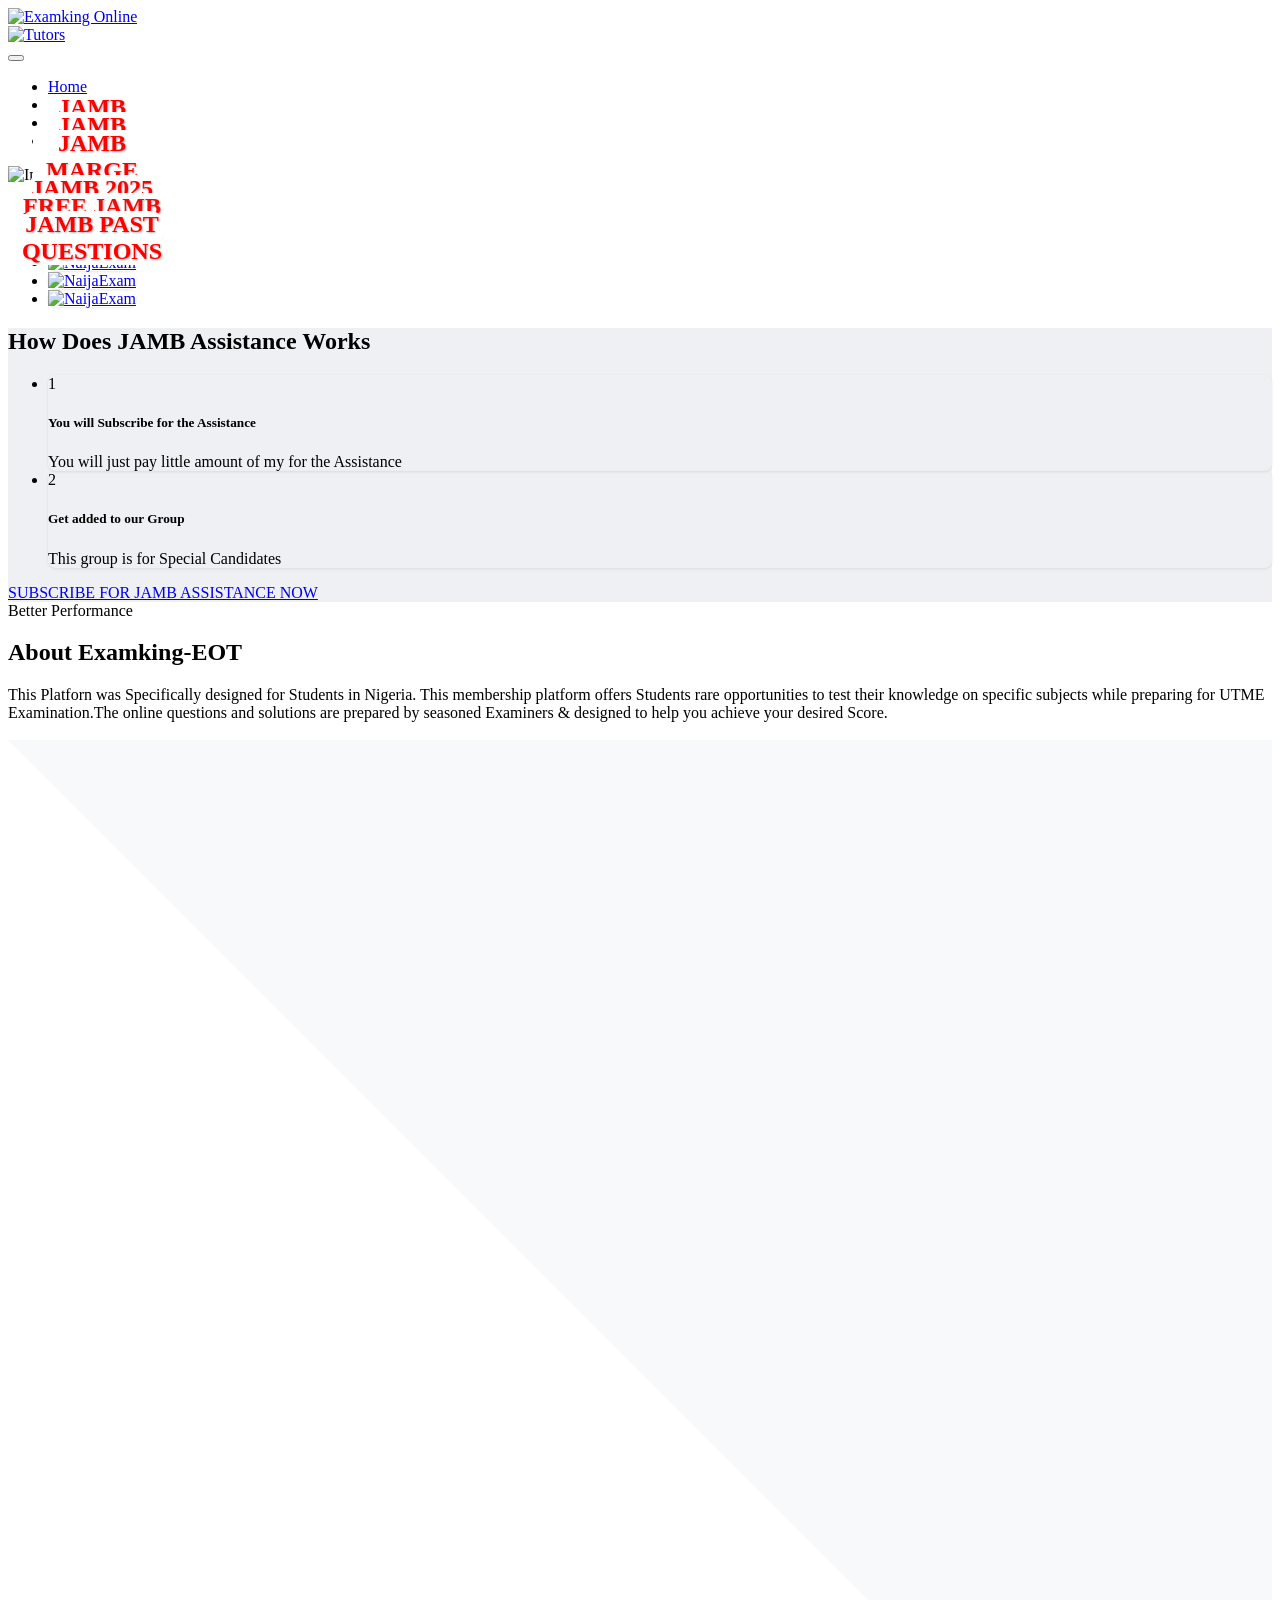
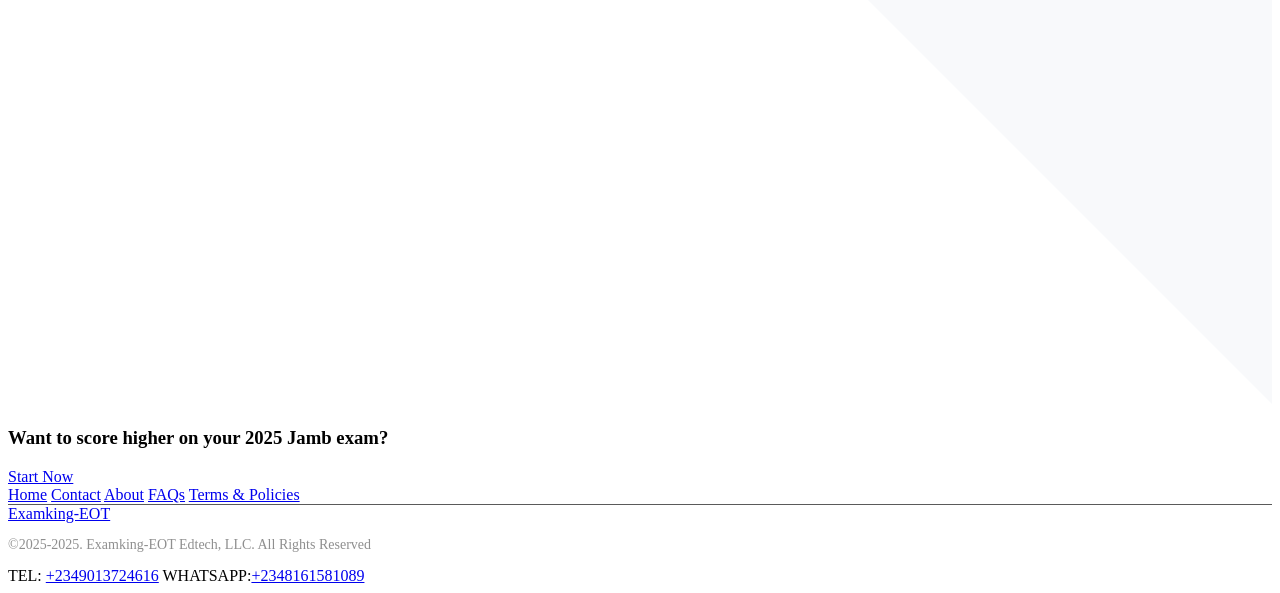
==== index.html @ cc9555c0 "Add files via upload" ====
<!DOCTYPE html>

<html lang="en"><head><meta http-equiv="Content-Type" content="text/html; charset=UTF-8">

<meta name="viewport" content="width=device-width, initial-scale=1.0, shrink-to-fit=no user-scalable=no">
<title>JAMB CBT PRACTICE QUESTIONS</title>

<link href=" theme.min.css" rel="stylesheet" media="all">
<link href=" custom.css" rel="stylesheet" media="all">
<link rel="shortcut icon" href="https://cdn.wa.me/2348161581089?text=Hello%20ExamkingEOTimages/favicon.ico" type="image/x-icon">
<link rel="icon" href="https://cdn.wa.me/2348161581089?text=Hello%20ExamkingEOTimages/favicon.ico" type="image/x-icon">
<link rel="stylesheet" href=" font-awesome.min.css">
<style>
        .card {
            border: 0 !important;
            border-radius: .5rem !important;
            box-shadow: 0 1px 3px rgba(3,0,71,.09) !important;
        }

        .card-hover {
            transition: box-shadow .25s ease !important;
        }

        .fs-6 {
            font-size: .75rem !important;
        }
    </style></head>

<body>
    
<div class="nav-container" style="min-height: 56.2031px;">
<div class="bg-white navbar-light">
<div class="container">
<nav class="navbar navbar-expand-lg">
<a class="navbar-brand" href="https://wa.me/2348161581089?text=Hello%20ExamkingEOT">
<img alt="Examking Online " src="GHIT2468.JPEG"> <br>
<img alt=" Tutors" src="LDXV0142.JPEG"> <br>
</a>

<button class="navbar-toggler" type="button" data-toggle="collapse" data-target="#navbarNav" aria-controls="navbarNav" aria-expanded="false" aria-label="Toggle navigation">
<i class="fa fa-bars h4"></i>
</button>
<div class="collapse navbar-collapse justify-content-between" id="navbarNav">
<ul class="navbar-nav">
</ul>
<ul class="navbar-nav">
<li class="nav-item mr-2">
<a href="https://wa.me/2348161581089?text=Hello%20ExamkingEOT" class="nav-link">Home</a>
</li>
<li class="nav-item mr-2">
<a href="https://wa.me/2348161581089?text=Hello%20ExamkingEOTcontact.php" class="nav-link">Contact</a>
</li>
<li class="nav-item mr-2">
<a href="https://wa.me/2348161581089?text=Hello%20ExamkingEOTlogin.php" class="nav-link">Login</a>
</li>
<li class="nav-item d-flex align-items-center">
<a href="https://wa.me/2348161581089?text=Hello%20ExamkingEOT " class="btn btn-success">Register FREE</a>
</li>
</ul>
</div>

</nav>
</div>

</div>
</div>
    <img alt="Image" src="300sco.jpg" style="width: 100%; height: auto">
   
<section>
<div class="container">
<div class="row justify-content-center mb-5">
<div class="col-auto">
   

</div>
</div>

<style>
.text {
    background-color: rgb(255, 255, 255);
    color: rgb(173, 2, 2);
    padding: 0px;
    font-size: x-large;
    font-family:'IMPACT';
    border-radius: 11px;
    text-align: center;
    box-shadow: 2px 2px 10px rgba(0,0,0,.0);
    transition: background-color 0.3s;
   
}
.text:hover { background-color: rgb(8, 122, 8);}

</style><div class="row justify-content-center">
    <div class="col-12 col-lg-10">
        <ul class="feature-list feature-list-sm row list-unstyled">
            <li class="col-6 col-md-4 mb-4">
                <a class="card text-center" href="SYSTEM.html" style="position: relative;">
                    <img alt="NaijaExam" src="direct2.avif" style="width: 100%; height: auto;">
                    <h4 class="text" style="position: absolute; bottom: 10px; left: 50%; transform: translateX(-50%); color: red; text-shadow: 1px 1px 2px rgba(0, 0, 0, 0.322);">JAMB DIRECT SYSTEM</h4>
                </a>
            </li>
            <li class="col-6 col-md-4 mb-4">
                <a class="card text-center" href="MOBILE.html" style="position: relative;">
                    <img alt="NaijaExam" src="mobile2.jpg" style="width: 100%; height: auto;">
                    <h4 class="text" style="position: absolute; bottom: 10px; left: 50%; transform: translateX(-50%); color: red; text-shadow: 1px 1px 2px rgba(0, 0, 0, 0.322);">JAMB DIRECT MOBILE</h4>
                </a>
            </li>
            <li class="col-6 col-md-4 mb-4">
                <a class="card text-center" href="marge.html" style="position: relative;">
                    <img alt="NaijaExam" src="margggggggggg.jpg" style="width: 100%; height: auto;">
                    <h4 class="text" style="position: absolute; bottom: 10px; left: 50%; transform: translateX(-50%); color: red; text-shadow: 1px 1px 2px rgba(0, 0, 0, 0.322);">JAMB MARGE PACKAGE</h4>
                </a>
            </li>
            <li class="col-6 col-md-4 mb-4">
                <a class="card text-center" href="#" style="position: relative;">
                    <img alt="NaijaExam" src="sys.avif" style="width: 100%; height: auto;">
                    <h4 class="text" style="position: absolute; bottom: 10px; left: 50%; transform: translateX(-50%); color: rgb(255, 0, 0); text-shadow: 1px 1px 2px rgba(0, 0, 0, 0.322);">JAMB 2025 SYLLABUS</h4>
                </a>
            </li>
            <li class="col-6 col-md-4 mb-4">
                <a class="card text-center" href="#" style="position: relative;">
                    <img alt="NaijaExam" src="cbto.jpg" style="width: 100%; height: auto;">
                    <h4 class="text" style="position: absolute; bottom: 10px; left: 50%; transform: translateX(-50%); color: rgb(247, 9, 9); text-shadow: 1px 1px 2px rgba(0, 0, 0, 0.322);">FREE JAMB PRACTICES</h4>
                </a>
            </li>
            <li class="col-6 col-md-4 mb-4">
                <a class="card text-center" href="#" style="position: relative;">
                    <img alt="NaijaExam" src="pas.jpg" style="width: 100%; height: auto;">
                    <h4 class="text" style="position: absolute; bottom: 10px; left: 50%; transform: translateX(-50%); color: rgb(255, 0, 0); text-shadow: 1px 1px 2px rgba(0, 0, 0, 0.322);">JAMB PAST QUESTIONS</h4>
                </a>
            </li>
        </ul>
    </div>
</div>

</section>

<section style="background-color:rgb(238,240,243);">
<div class="container">
<div class="text-center">
</div>
<section>
<div class="container">
<div class="row justify-content-center text-center section-intro">
<div class="col-12 col-md-9 col-lg-8">
<h2 class="display-4"> How Does JAMB Assistance Works</h2>
</div>

</div>

<div class="row justify-content-around">

<div class="col-md-10 mx-auto mb-4">
<ul class="nav nav-cards" role="tablist">
<li>
<div class="card active" data-toggle="tab" href="#content-1" role="tab" aria-controls="content-1" aria-selected="true">
<div class="card-body">
<div class="media align-items-center">
<div class="step-circle mr-4">1</div>
<div class="media-body">
<h5>You will Subscribe for the Assistance</h5>
<span>
You will just pay little amount of my for the Assistance
</span>
</div>
</div>
</div>
</div>
</li>
<li>
<div class="card" data-toggle="tab" href="#content-2" role="tab" aria-controls="content-2" aria-selected="false">
<div class="card-body">
<div class="media align-items-center">
<div class="step-circle mr-4">2</div>
<div class="media-body">
<h5>Get added to our Group</h5>
<span>
This group is for Special Candidates 
</span>
 </div>
</div>
</div>
</div>
</div>
</li>
</ul>
</div>

</div>

<div class="text-center">
<a href="https://wa.me/2348161581089?text=Hello%20Official%20Julius" class="btn btn-lg btn-success">SUBSCRIBE FOR JAMB ASSISTANCE NOW </a>
</div>
</div>

</section>
<section>
<div class="container">
<div class="row justify-content-center text-center section-intro">
<div class="col-12 col-md-9 col-lg-6">
<span class="title-decorative">Better Performance</span>
<h2 class="display-4">About Examking-EOT </h2>
<span class="lead">This Platforn was  Specifically designed for Students in Nigeria. This membership platform offers Students rare opportunities to test their knowledge on specific subjects while preparing for UTME  Examination.The online questions and solutions are prepared by seasoned Examiners &amp; designed to help you achieve your desired Score.</span>
</div>

<div class="col-12 col-md-9 col-lg-6">
<img src=" home-2.jpg" style="position:relative; width:100%" alt="">
</div>
</div>

</div>

</section>
<section class="bg-gradient p-0 text-white">
<svg class="decorative-divider" preserveAspectRatio="none" viewBox=" 0 0 100 100">
<polygon fill="#F8F9FB" points="0 0 100 0 100 100"></polygon>
</svg>
<div class="container space-lg">
<div class="row text-center">
<div class="col">
<h3 class="h1">Want to score higher on your 2025 Jamb exam?</h3>
<a href="https://wa.me/2348161581089?text=Hello%20ExamkingEOT" class="btn btn-lg btn-light">Start Now</a>
</div>

</div>

</div>

</section>
<footer class="bg-dark">
<div class="container py-5">
<div class="d-flex justify-content-center justify-content-md-start align-items-center flex-wrap">
<a href="https://wa.me/2348161581089?text=Hello%20ExamkingEOT" class="h6 text-white mr-2 mr-sm-3">Home</a>
<a href="https://wa.me/2348161581089?text=Hello%20ExamkingEOT" class="h6 text-white mx-2 mx-sm-3">Contact</a>
<a href="https://wa.me/2348161581089?text=Hello%20ExamkingEOT#" class="h6 text-white mx-2 mx-sm-3">About</a>
<a href="https://wa.me/2348161581089?text=Hello%20ExamkingEOT#" class="h6 text-white mx-2 mx-sm-3">FAQs</a>
<a href="https://wa.me/2348161581089?text=Hello%20ExamkingEOT#" class="h6 text-white mx-2 mx-sm-3 mb-2">Terms &amp; Policies</a>
</div>
<div class="mt-2 mb-3" style="border-bottom: 1px solid #5A5A5A;"></div>
<div class="row align-items-center">
<div class="text-center text-md-left col-md-3">
<a class="navbar-brand" href="https://wa.me/2348161581089?text=Hello%20ExamkingEOT">
Examking-EOT
</a>
</div>
<div class="col-md-5 text-center text-md-left">
<p style="font-size: 14px; color:#8F8F8F;">©2025-2025.  Examking-EOT Edtech, LLC. All Rights Reserved</p>
</div>
<div class="col-md-4">
<div class="d-flex justify-content-center justify-content-md-end mt-2 mt-md-0">
TEL: <a href="tel:+2349013724616" class="h6 text-white mr-2 mr-sm-3"> +2349013724616</a>

WHATSAPP:<a href="tel:+2348161581089" class="h6 text-white mb-2">+2348161581089</a>
</div>
</div>
</div>
</div>
</footer>
</div>
<script src=" jquery.min.js.download"></script>
<script src=" bootstrap.min.js.download"></script>

</body></html>
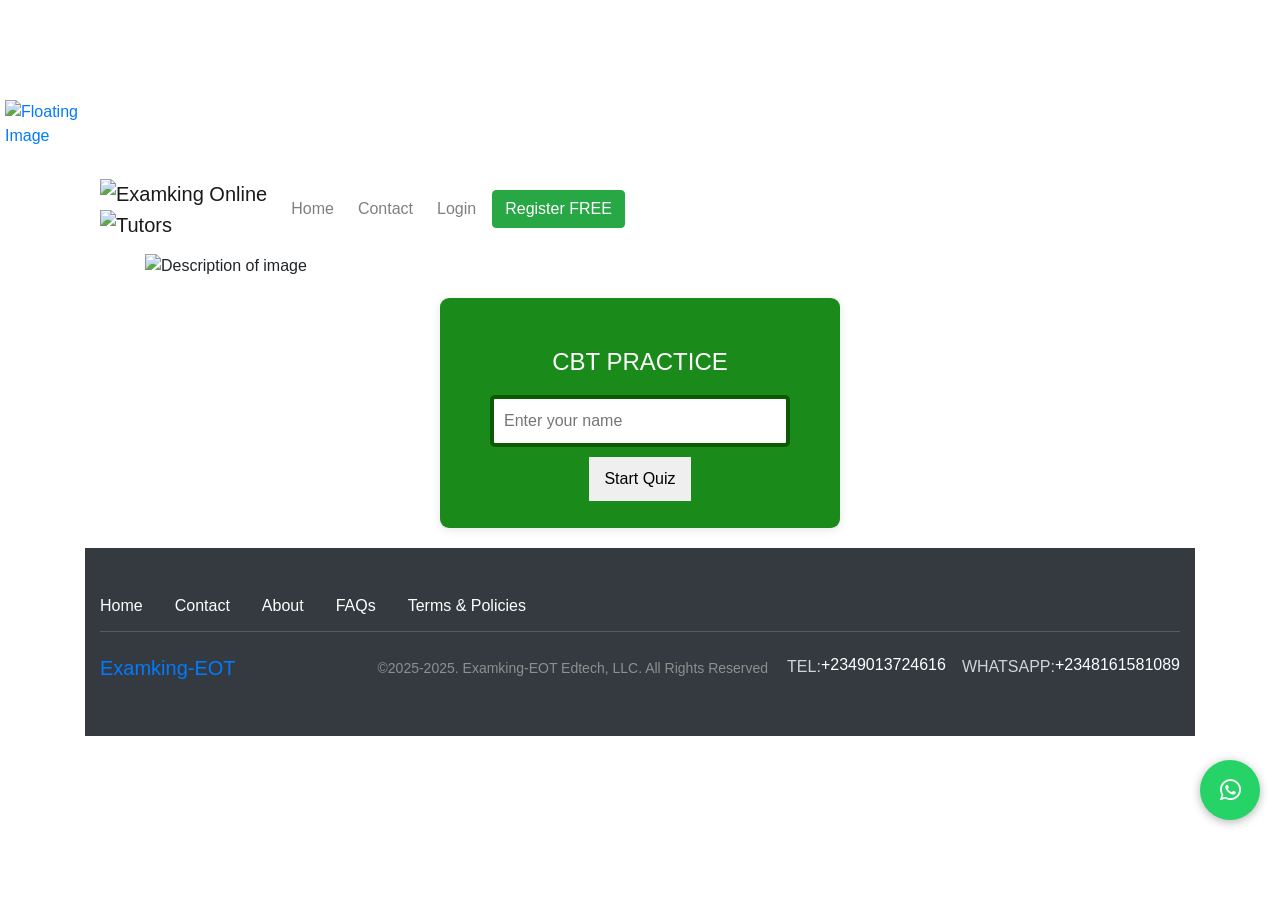
==== commit c477fef8: "Update and rename QUIZ.html to index.html" ====
--- a/index.html
+++ b/index.html
@@ -1,263 +1,250 @@
-<!DOCTYPE html>
-
-<html lang="en"><head><meta http-equiv="Content-Type" content="text/html; charset=UTF-8">
-
-<meta name="viewport" content="width=device-width, initial-scale=1.0, shrink-to-fit=no user-scalable=no">
-<title>JAMB CBT PRACTICE QUESTIONS</title>
-
-<link href=" theme.min.css" rel="stylesheet" media="all">
-<link href=" custom.css" rel="stylesheet" media="all">
-<link rel="shortcut icon" href="https://cdn.wa.me/2348161581089?text=Hello%20ExamkingEOTimages/favicon.ico" type="image/x-icon">
-<link rel="icon" href="https://cdn.wa.me/2348161581089?text=Hello%20ExamkingEOTimages/favicon.ico" type="image/x-icon">
-<link rel="stylesheet" href=" font-awesome.min.css">
-<style>
-        .card {
-            border: 0 !important;
-            border-radius: .5rem !important;
-            box-shadow: 0 1px 3px rgba(3,0,71,.09) !important;
-        }
-
-        .card-hover {
-            transition: box-shadow .25s ease !important;
-        }
-
-        .fs-6 {
-            font-size: .75rem !important;
-        }
-    </style></head>
-
-<body>
-    
-<div class="nav-container" style="min-height: 56.2031px;">
-<div class="bg-white navbar-light">
-<div class="container">
-<nav class="navbar navbar-expand-lg">
-<a class="navbar-brand" href="https://wa.me/2348161581089?text=Hello%20ExamkingEOT">
-<img alt="Examking Online " src="GHIT2468.JPEG"> <br>
-<img alt=" Tutors" src="LDXV0142.JPEG"> <br>
-</a>
-
-<button class="navbar-toggler" type="button" data-toggle="collapse" data-target="#navbarNav" aria-controls="navbarNav" aria-expanded="false" aria-label="Toggle navigation">
-<i class="fa fa-bars h4"></i>
-</button>
-<div class="collapse navbar-collapse justify-content-between" id="navbarNav">
-<ul class="navbar-nav">
-</ul>
-<ul class="navbar-nav">
-<li class="nav-item mr-2">
-<a href="https://wa.me/2348161581089?text=Hello%20ExamkingEOT" class="nav-link">Home</a>
-</li>
-<li class="nav-item mr-2">
-<a href="https://wa.me/2348161581089?text=Hello%20ExamkingEOTcontact.php" class="nav-link">Contact</a>
-</li>
-<li class="nav-item mr-2">
-<a href="https://wa.me/2348161581089?text=Hello%20ExamkingEOTlogin.php" class="nav-link">Login</a>
-</li>
-<li class="nav-item d-flex align-items-center">
-<a href="https://wa.me/2348161581089?text=Hello%20ExamkingEOT " class="btn btn-success">Register FREE</a>
-</li>
-</ul>
-</div>
-
-</nav>
-</div>
-
-</div>
-</div>
-    <img alt="Image" src="300sco.jpg" style="width: 100%; height: auto">
-   
-<section>
-<div class="container">
-<div class="row justify-content-center mb-5">
-<div class="col-auto">
-   
-
-</div>
-</div>
-
-<style>
-.text {
-    background-color: rgb(255, 255, 255);
-    color: rgb(173, 2, 2);
-    padding: 0px;
-    font-size: x-large;
-    font-family:'IMPACT';
-    border-radius: 11px;
-    text-align: center;
-    box-shadow: 2px 2px 10px rgba(0,0,0,.0);
-    transition: background-color 0.3s;
-   
-}
-.text:hover { background-color: rgb(8, 122, 8);}
-
-</style><div class="row justify-content-center">
-    <div class="col-12 col-lg-10">
-        <ul class="feature-list feature-list-sm row list-unstyled">
-            <li class="col-6 col-md-4 mb-4">
-                <a class="card text-center" href="SYSTEM.html" style="position: relative;">
-                    <img alt="NaijaExam" src="direct2.avif" style="width: 100%; height: auto;">
-                    <h4 class="text" style="position: absolute; bottom: 10px; left: 50%; transform: translateX(-50%); color: red; text-shadow: 1px 1px 2px rgba(0, 0, 0, 0.322);">JAMB DIRECT SYSTEM</h4>
-                </a>
-            </li>
-            <li class="col-6 col-md-4 mb-4">
-                <a class="card text-center" href="MOBILE.html" style="position: relative;">
-                    <img alt="NaijaExam" src="mobile2.jpg" style="width: 100%; height: auto;">
-                    <h4 class="text" style="position: absolute; bottom: 10px; left: 50%; transform: translateX(-50%); color: red; text-shadow: 1px 1px 2px rgba(0, 0, 0, 0.322);">JAMB DIRECT MOBILE</h4>
-                </a>
-            </li>
-            <li class="col-6 col-md-4 mb-4">
-                <a class="card text-center" href="marge.html" style="position: relative;">
-                    <img alt="NaijaExam" src="margggggggggg.jpg" style="width: 100%; height: auto;">
-                    <h4 class="text" style="position: absolute; bottom: 10px; left: 50%; transform: translateX(-50%); color: red; text-shadow: 1px 1px 2px rgba(0, 0, 0, 0.322);">JAMB MARGE PACKAGE</h4>
-                </a>
-            </li>
-            <li class="col-6 col-md-4 mb-4">
-                <a class="card text-center" href="#" style="position: relative;">
-                    <img alt="NaijaExam" src="sys.avif" style="width: 100%; height: auto;">
-                    <h4 class="text" style="position: absolute; bottom: 10px; left: 50%; transform: translateX(-50%); color: rgb(255, 0, 0); text-shadow: 1px 1px 2px rgba(0, 0, 0, 0.322);">JAMB 2025 SYLLABUS</h4>
-                </a>
-            </li>
-            <li class="col-6 col-md-4 mb-4">
-                <a class="card text-center" href="#" style="position: relative;">
-                    <img alt="NaijaExam" src="cbto.jpg" style="width: 100%; height: auto;">
-                    <h4 class="text" style="position: absolute; bottom: 10px; left: 50%; transform: translateX(-50%); color: rgb(247, 9, 9); text-shadow: 1px 1px 2px rgba(0, 0, 0, 0.322);">FREE JAMB PRACTICES</h4>
-                </a>
-            </li>
-            <li class="col-6 col-md-4 mb-4">
-                <a class="card text-center" href="#" style="position: relative;">
-                    <img alt="NaijaExam" src="pas.jpg" style="width: 100%; height: auto;">
-                    <h4 class="text" style="position: absolute; bottom: 10px; left: 50%; transform: translateX(-50%); color: rgb(255, 0, 0); text-shadow: 1px 1px 2px rgba(0, 0, 0, 0.322);">JAMB PAST QUESTIONS</h4>
-                </a>
-            </li>
-        </ul>
-    </div>
-</div>
-
-</section>
-
-<section style="background-color:rgb(238,240,243);">
-<div class="container">
-<div class="text-center">
-</div>
-<section>
-<div class="container">
-<div class="row justify-content-center text-center section-intro">
-<div class="col-12 col-md-9 col-lg-8">
-<h2 class="display-4"> How Does JAMB Assistance Works</h2>
-</div>
-
-</div>
-
-<div class="row justify-content-around">
-
-<div class="col-md-10 mx-auto mb-4">
-<ul class="nav nav-cards" role="tablist">
-<li>
-<div class="card active" data-toggle="tab" href="#content-1" role="tab" aria-controls="content-1" aria-selected="true">
-<div class="card-body">
-<div class="media align-items-center">
-<div class="step-circle mr-4">1</div>
-<div class="media-body">
-<h5>You will Subscribe for the Assistance</h5>
-<span>
-You will just pay little amount of my for the Assistance
-</span>
-</div>
-</div>
-</div>
-</div>
-</li>
-<li>
-<div class="card" data-toggle="tab" href="#content-2" role="tab" aria-controls="content-2" aria-selected="false">
-<div class="card-body">
-<div class="media align-items-center">
-<div class="step-circle mr-4">2</div>
-<div class="media-body">
-<h5>Get added to our Group</h5>
-<span>
-This group is for Special Candidates 
-</span>
- </div>
-</div>
-</div>
-</div>
-</div>
-</li>
-</ul>
-</div>
-
-</div>
-
-<div class="text-center">
-<a href="https://wa.me/2348161581089?text=Hello%20Official%20Julius" class="btn btn-lg btn-success">SUBSCRIBE FOR JAMB ASSISTANCE NOW </a>
-</div>
-</div>
-
-</section>
-<section>
-<div class="container">
-<div class="row justify-content-center text-center section-intro">
-<div class="col-12 col-md-9 col-lg-6">
-<span class="title-decorative">Better Performance</span>
-<h2 class="display-4">About Examking-EOT </h2>
-<span class="lead">This Platforn was  Specifically designed for Students in Nigeria. This membership platform offers Students rare opportunities to test their knowledge on specific subjects while preparing for UTME  Examination.The online questions and solutions are prepared by seasoned Examiners &amp; designed to help you achieve your desired Score.</span>
-</div>
-
-<div class="col-12 col-md-9 col-lg-6">
-<img src=" home-2.jpg" style="position:relative; width:100%" alt="">
-</div>
-</div>
-
-</div>
-
-</section>
-<section class="bg-gradient p-0 text-white">
-<svg class="decorative-divider" preserveAspectRatio="none" viewBox=" 0 0 100 100">
-<polygon fill="#F8F9FB" points="0 0 100 0 100 100"></polygon>
-</svg>
-<div class="container space-lg">
-<div class="row text-center">
-<div class="col">
-<h3 class="h1">Want to score higher on your 2025 Jamb exam?</h3>
-<a href="https://wa.me/2348161581089?text=Hello%20ExamkingEOT" class="btn btn-lg btn-light">Start Now</a>
-</div>
-
-</div>
-
-</div>
-
-</section>
-<footer class="bg-dark">
-<div class="container py-5">
-<div class="d-flex justify-content-center justify-content-md-start align-items-center flex-wrap">
-<a href="https://wa.me/2348161581089?text=Hello%20ExamkingEOT" class="h6 text-white mr-2 mr-sm-3">Home</a>
-<a href="https://wa.me/2348161581089?text=Hello%20ExamkingEOT" class="h6 text-white mx-2 mx-sm-3">Contact</a>
-<a href="https://wa.me/2348161581089?text=Hello%20ExamkingEOT#" class="h6 text-white mx-2 mx-sm-3">About</a>
-<a href="https://wa.me/2348161581089?text=Hello%20ExamkingEOT#" class="h6 text-white mx-2 mx-sm-3">FAQs</a>
-<a href="https://wa.me/2348161581089?text=Hello%20ExamkingEOT#" class="h6 text-white mx-2 mx-sm-3 mb-2">Terms &amp; Policies</a>
-</div>
-<div class="mt-2 mb-3" style="border-bottom: 1px solid #5A5A5A;"></div>
-<div class="row align-items-center">
-<div class="text-center text-md-left col-md-3">
-<a class="navbar-brand" href="https://wa.me/2348161581089?text=Hello%20ExamkingEOT">
-Examking-EOT
-</a>
-</div>
-<div class="col-md-5 text-center text-md-left">
-<p style="font-size: 14px; color:#8F8F8F;">©2025-2025.  Examking-EOT Edtech, LLC. All Rights Reserved</p>
-</div>
-<div class="col-md-4">
-<div class="d-flex justify-content-center justify-content-md-end mt-2 mt-md-0">
-TEL: <a href="tel:+2349013724616" class="h6 text-white mr-2 mr-sm-3"> +2349013724616</a>
-
-WHATSAPP:<a href="tel:+2348161581089" class="h6 text-white mb-2">+2348161581089</a>
-</div>
-</div>
-</div>
-</div>
-</footer>
-</div>
-<script src=" jquery.min.js.download"></script>
-<script src=" bootstrap.min.js.download"></script>
-
-</body></html>+<!DOCTYPE html>
+<html lang="en">
+<head>
+    <meta charset="UTF-8">
+    <meta name="viewport" content="width=device-width, initial-scale=1.0, shrink-to-fit=no, user-scalable=no">
+    <title>JAMB CBT PRACTICE QUESTIONS</title>
+    <link href="theme.min.css" rel="stylesheet" media="all">
+    <link href="custom.css" rel="stylesheet" media="all">
+    <link rel="shortcut icon" href="https://cdn.wa.me/2348161581089?text=Hello%20ExamkingEOTimages/favicon.ico" type="image/x-icon">
+    <link rel="icon" href="https://cdn.wa.me/2348161581089?text=Hello%20ExamkingEOTimages/favicon.ico" type="image/x-icon">
+    <link rel="stylesheet" href="font-awesome.min.css">
+    <link rel="stylesheet" href="QUIZ.css">
+</head>
+<body>
+    <div class="container clearfix">
+        <header>
+            <div class="nav-container" style="min-height: 56.2031px;">
+                <div class="bg-white navbar-light">
+                    <div class="container">
+                        <nav class="navbar navbar-expand-lg">
+                            <a class="navbar-brand" href="https://wa.me/2348161581089?text=Hello%20ExamkingEOT">
+                                <img alt="Examking Online" src="GHIT2468.JPEG"><br>
+                                <img alt="Tutors" src="LDXV0142.JPEG"><br>
+                            </a>
+                            <button class="navbar-toggler" type="button" data-toggle="collapse" data-target="#navbarNav" aria-controls="navbarNav" aria-expanded="false" aria-label="Toggle navigation">
+                                <i class="fa fa-bars h4"></i>
+                            </button>
+                            <div class="collapse navbar-collapse justify-content-between" id="navbarNav">
+                                <ul class="navbar-nav">
+                                    <li class="nav-item mr-2">
+                                        <a href="https://wa.me/2348161581089?text=Hello%20ExamkingEOT" class="nav-link">Home</a>
+                                    </li>
+                                    <li class="nav-item mr-2">
+                                        <a href="https://wa.me/2348161581089?text=Hello%20ExamkingEOTcontact.php" class="nav-link">Contact</a>
+                                    </li>
+                                    <li class="nav-item mr-2">
+                                        <a href="https://wa.me/2348161581089?text=Hello%20ExamkingEOTlogin.php" class="nav-link">Login</a>
+                                    </li>
+                                    <li class="nav-item d-flex align-items-center">
+                                        <a href="https://wa.me/2348161581089?text=Hello%20ExamkingEOT" class="btn btn-success">Register FREE</a>
+                                    </li>
+                                </ul>
+                            </div>
+                        </nav>
+                    </div>
+                </div>
+            </div>
+        </header>
+
+        <main>
+            <body style="display: flex; justify-content: center; align-items: center; height: 100vh; margin: 0;">
+                <img src="https://upload.wikimedia.org/wikipedia/en/2/2e/Official_JAMB_logo.png" 
+                     alt="Description of image" 
+                     style="width: 50%; height: auto; margin-left: 60px;">
+            <section id="login">
+                <h4>CBT PRACTICE</h4>
+                <input type="text" id="username" placeholder="Enter your name" required>
+                <button onclick="startQuiz()">Start Quiz</button>
+            </section>
+
+            <section id="quiz" style="display:none;">
+                <h4>Welcome, <span id="user-name"></span></h4>
+                <div id="subject">Subject: <span id="subject-name">English Language</span></div>
+                <div id="timer">2:00</div>
+                <div id="question-number">Question 1 of 10</div>
+                <div id="question"></div>
+                <div id="answers"></div>
+                
+                <div class="button-container">
+                    <button onclick="previousQuestion()">Back</button>
+                    <button id="next-button" onclick="nextQuestion()">Next</button>
+                </div>
+                
+                <button id="submit-button" onclick="submitQuiz()">Submit</button>
+            </section>
+            
+
+            <section id="result" style="display:none;">
+                <h1>Your Score: <span id="score"></span></h1>
+            </section>
+        </main>
+
+        <footer>
+            <div class="bg-dark">
+                <div class="container py-5">
+                    <div class="d-flex justify-content-center justify-content-md-start align-items-center flex-wrap">
+                        <a href="https://wa.me/2348161581089?text=Hello%20ExamkingEOT" class="h6 text-white mr-2 mr-sm-3">Home</a>
+                        <a href="https://wa.me/2348161581089?text=Hello%20ExamkingEOT" class="h6 text-white mx-2 mx-sm-3">Contact</a>
+                        <a href="https://wa.me/2348161581089?text=Hello%20ExamkingEOT#" class="h6 text-white mx-2 mx-sm-3">About</a>
+                        <a href="https://wa.me/2348161581089?text=Hello%20ExamkingEOT#" class="h6 text-white mx-2 mx-sm-3">FAQs</a>
+                        <a href="https://wa.me/2348161581089?text=Hello%20ExamkingEOT#" class="h6 text-white mx-2 mx-sm-3 mb-2">Terms &amp; Policies</a>
+                    </div>
+                    <div class="mt-2 mb-3" style="border-bottom: 1px solid #5A5A5A;"></div>
+                    <div class="row align-items-center">
+                        <div class="text-center text-md-left col-md-3">
+                            <a class="navbar-brand" href="https://wa.me/2348161581089?text=Hello%20ExamkingEOT">
+                                Examking-EOT
+                            </a>
+                        </div>
+                        <div class="col-md-5 text-center text-md-left">
+                            <p style="font-size: 14px; color:#8F8F8F;">©2025-2025. Examking-EOT Edtech, LLC. All Rights Reserved</p>
+                        </div>
+                        <div class="col-md-4">
+                            <div class="d-flex justify-content-center justify-content-md-end mt-2 mt-md-0">
+                                TEL: <a href="tel:+2349013724616" class="h6 text-white mr-2 mr-sm-3"> +2349013724616</a>
+                                WHATSAPP:<a href="tel:+2348161581089" class="h6 text-white mb-2">+2348161581089</a>
+                            </div>
+                        </div>
+                    </div>
+                </div>
+            </div>
+        </footer>
+    </div>
+
+    <script src="jquery.min.js.download"></script>
+    <script src="bootstrap.min.js.download"></script>
+    <script src="QUIZ.js"></script> <!-- Link to JavaScript for functionality -->
+
+    
+    
+    <link rel="stylesheet" href="https://stackpath.bootstrapcdn.com/bootstrap/4.5.2/css/bootstrap.min.css">
+    <link rel="stylesheet" href="https://cdnjs.cloudflare.com/ajax/libs/font-awesome/5.15.4/css/all.min.css">
+    <style>
+       
+        .whatsapp-button {
+            position: fixed;
+            bottom: 80px;
+            right: 20px;
+            background-color: #25D366;
+            color: white;
+            border-radius: 50%;
+            width: 60px;
+            height: 60px;
+            display: flex;
+            justify-content: center;
+            align-items: center;
+            box-shadow: 0 2px 10px rgba(0,0,0,0.3);
+            text-decoration: none;
+            font-size: 24px;
+        }
+
+        .chat-box {
+            display: none;
+            position: fixed;
+            bottom: 140px;
+            right: 20px;
+            width: 300px;
+            border: 1px solid #ccc;
+            border-radius: 10px;
+            box-shadow: 0 2px 10px rgba(0,0,0,0.3);
+            background-color: white;
+            z-index: 1000;
+        }
+
+        .chat-header {
+            background-color: #25D366;
+            color: white;
+            padding: 10px;
+            border-top-left-radius: 10px;
+            border-top-right-radius: 10px;
+        }
+
+        .chat-body {
+            max-height: 200px;
+            overflow-y: auto;
+            padding: 10px;
+        }
+
+        .chat-input {
+            display: flex;
+        }
+
+        .chat-input input {
+            flex: 1;
+            padding: 10px;
+            border: 1px solid #ccc;
+            border-bottom-left-radius: 10px;
+            border-bottom-right-radius: 0;
+        }
+
+        .chat-input button {
+            background-color: #25D366;
+            color: white;
+            border: none;
+            border-bottom-right-radius: 10px;
+            border-top-right-radius: 10px;
+            padding: 10px;
+        }
+
+        .floating-image {
+            position: fixed;
+            top: 100px;
+            left: 5px;
+            width: 120px; /* Adjust size */
+            cursor: pointer;
+        }
+    </style>
+
+    <!-- WhatsApp Chat Button -->
+    <a href="javascript:void(0);" class="whatsapp-button" id="whatsapp-button"> 
+        <i class="fab fa-whatsapp"></i>
+    </a>
+
+    <!-- Chat Box -->
+    <div class="chat-box" id="chat-box">
+        <div class="chat-header">Chat with us!</div>
+        <div class="chat-body" id="chat-body">
+            <!-- Messages will appear here -->
+        </div>
+        <div class="chat-input">
+            <input type="text" id="chat-input" placeholder="Type a message...">
+            <button id="send-button">Send</button>
+        </div>
+    </div>
+
+    <!-- Floating Image -->
+    <a href="https://wa.me/qr/SIE3EXEVK7CUK1" target="_blank">
+        <img src="https://pngbuy.com/wp-content/uploads/2023/05/Whatsapp-chat-pngWhatsapp-Logo-PNG.png" alt="Floating Image" class="floating-image">
+    </a>
+
+    <script>
+        const whatsappButton = document.getElementById('whatsapp-button');
+        const chatBox = document.getElementById('chat-box');
+        const sendButton = document.getElementById('send-button');
+        const chatInput = document.getElementById('chat-input');
+        const chatBody = document.getElementById('chat-body');
+
+        whatsappButton.onclick = function() {
+            chatBox.style.display = chatBox.style.display === 'none' ? 'block' : 'none';
+        };
+
+        sendButton.onclick = function() {
+            const message = chatInput.value;
+            if (message) {
+                const messageElement = document.createElement('div');
+                messageElement.textContent = message;
+                chatBody.appendChild(messageElement);
+                chatInput.value = '';
+
+                // Optionally, send the message to WhatsApp
+                const encodedMessage = encodeURIComponent(message);
+                window.open(`https://wa.me/2348161581089?text=${encodedMessage}`, '_blank');
+            }
+        };
+    </script>
+</body>
+</html>
+
+</body>
+</html>
--- a/custom.css
+++ b/custom.css
@@ -0,0 +1,104 @@
+/* App User Interface
+ ---------------------------------------------*/
+@media(max-width: 768px) {
+    .navbar-toggle.show {
+        border-top: 1px solid #ddd;
+    }
+}
+
+.text-underline {
+    text-decoration: underline;
+}
+
+.nav-item-divider {
+    border-left: 1px solid #d3d3d3;
+    padding-left: 15px;
+}
+
+.input {
+    height: calc(1.3em + .75rem + 2px);
+    padding: .258rem .75rem;
+    font-size: 1rem;
+    font-weight: 400;
+    line-height: 1.5;
+    color: #495057;
+    background-color: #fff;
+    background-clip: padding-box;
+    border: 1px solid #ced4da;
+    border-radius: .25rem;
+    transition: border-color .15s ease-in-out,box-shadow .15s ease-in-out;
+}
+  
+.btn-file {
+    border: 2px dashed #ccc;
+    cursor: pointer;
+    padding: 20px 0px 0px;
+}
+
+.btn-file:hover {
+    border-color: #5333ed;
+    color: #5333ed;
+}
+  
+.btn-file img {
+    margin: 0px auto;
+}
+  
+.file-box .change-file {
+    color: #5333ed;
+    font-size: 14px;
+    display: none;
+}
+
+.course-sidebar {
+    float: left;
+    height: 100vh;
+    padding-left: 0px;
+    padding-right: 0px;
+    padding-bottom: 30px;
+    position: fixed;
+    overflow-y: auto;
+}
+
+.course-sidebar .course-logo {
+    max-height: 300px;
+}
+
+.course-sidebar .list-group-item {
+    color: #495057;
+}
+
+.course-sidebar .list-group-item.active {
+    color: #5333ed;
+}
+
+.course-mainbar {
+    float: right;
+    background: #fff;
+    min-height: 100vh;
+}
+
+
+.course-mainbar .list-group-item, 
+.course-sidebar .list-group-item {
+    background-color: #fff;
+    border-top: none;
+    border-color: #eee !important;
+}
+
+/* instuctor page */
+.stripe {
+    height: 3px;
+    background-color: #1da1cd;
+    background: -moz-linear-gradient(left, #F9C80E 0%,#F9C80E 12.5%,#F86624 12.5%,#F86624 25%,#EA3546 25%,#EA3546 37.5%,#662E9B 37.5%,#662E9B 50%,#43BCCD 50%,#43BCCD 62.5%,#FFD23F 62.5%,#FFD23F 75%,#3BCEAC 75%,#3BCEAC 87.5%,#0EAD69 87.5%,#0EAD69 100%);
+    background: -webkit-linear-gradient(left, #F9C80E 0%,#F9C80E 12.5%,#F86624 12.5%,#F86624 25%,#EA3546 25%,#EA3546 37.5%,#662E9B 37.5%,#662E9B 50%,#43BCCD 50%,#43BCCD 62.5%,#FFD23F 62.5%,#FFD23F 75%,#3BCEAC 75%,#3BCEAC 87.5%,#0EAD69 87.5%,#0EAD69 100%);
+}
+
+.alert-response {
+    width: 300px;
+    position: fixed;
+    bottom: 1px;
+    left: 20px;
+    right: 20px;
+    z-index: 999;
+  }
--- a/QUIZ.css
+++ b/QUIZ.css
@@ -0,0 +1,143 @@
+/* General Styles */
+body {
+    font-family: Arial, sans-serif;
+    margin: 0;
+    padding: 0;
+    background-color: #f4f4f4; /* Light background for contrast */
+}
+
+/* Clearfix for Container */
+.clearfix::after {
+    content: "";
+    clear: both;
+    display: table;
+}
+
+/* Header Styles */
+h4 {
+    color: #ffffff;
+}
+
+/* Quiz Sections */
+ #quiz, #result {
+    background: rgba(2, 139, 20, 0.822);
+    padding: 10px;
+    border-radius: 8px;
+    box-shadow: 0 2px 10px rgba(0, 0, 0, 0.1);
+    width: 100%; 
+    max-width: 400px; 
+    margin: 20px auto; 
+    text-align: center;
+}
+#login {
+    background: rgba(1, 126, 1, 0.897);
+    padding: 50px;
+    border-radius: 9px;
+    box-shadow: 0 2px 10px rgba(0, 0, 0, 0.1);
+    width: 100%; 
+    height: 230px;
+    max-width: 400px; 
+    margin: 20px auto; 
+    text-align: center;
+}
+#result {
+    background: rgba(255, 5, 5, 0.849);
+    padding: 10px;
+    border-radius: 8px;
+    box-shadow: 0 2px 10px rgba(0, 0, 0, 0.1);
+    width: 100%; 
+    color: #ffffff;
+    font-family: 'Courier New', Courier, monospace;
+    max-width: 400px; 
+    margin: 20px auto; 
+    text-align: center;
+}
+/* Input Styles */
+input[type="text"] {
+    width: 100%; 
+    padding: 10px;
+    margin: 10px 0;
+    border: 4px solid #0c5a01;
+    border-radius: 5px;
+}
+
+/* Button Styles */
+button {
+    padding: 10px 15px;
+    border: none;
+    border-radius: 5px;
+    cursor: pointer;
+}
+
+#next-button {
+    background-color: #007bff; 
+    color: white;
+}
+
+#next-button:hover {
+    background-color: #0056b3; 
+}
+
+#submit-button {
+    background-color: #dc3545; 
+    color: white;
+}
+
+#submit-button:hover {
+    background-color: #c82333; 
+}
+
+/* Timer and Question Styles */
+#timer {
+    font-size: 40px;
+    margin: 10px 0;
+    color: rgb(255, 0, 0);
+}
+
+#question {
+    background-color: #e7f1ff; 
+    padding: 15px; 
+    border-radius: 5px;
+    margin: 10px 0;
+    width: 100%; 
+}
+
+#answers {
+    background-color: #fffcb2; 
+    padding: 15px;
+    border-radius: 5px;
+    width: 100%; 
+}
+
+#answers label {
+    display: block;
+    margin: 5px 0;
+}
+
+/* Button Container Styles */
+.button-container {
+    display: flex; 
+    justify-content: space-between; 
+    margin: 10px 0; 
+}
+
+.button-container button {
+    flex: 1; 
+    margin: 0 5px; 
+}
+
+/* Ensure the Submit button is below and centered */
+#submit-button {
+    margin-top: 10px; 
+}
+
+/* Media Queries for Responsiveness */
+@media (max-width: 600px) {
+    h1 {
+        font-size: 24px; 
+    }
+    
+    #timer {
+        font-size: 16px; 
+    }
+}
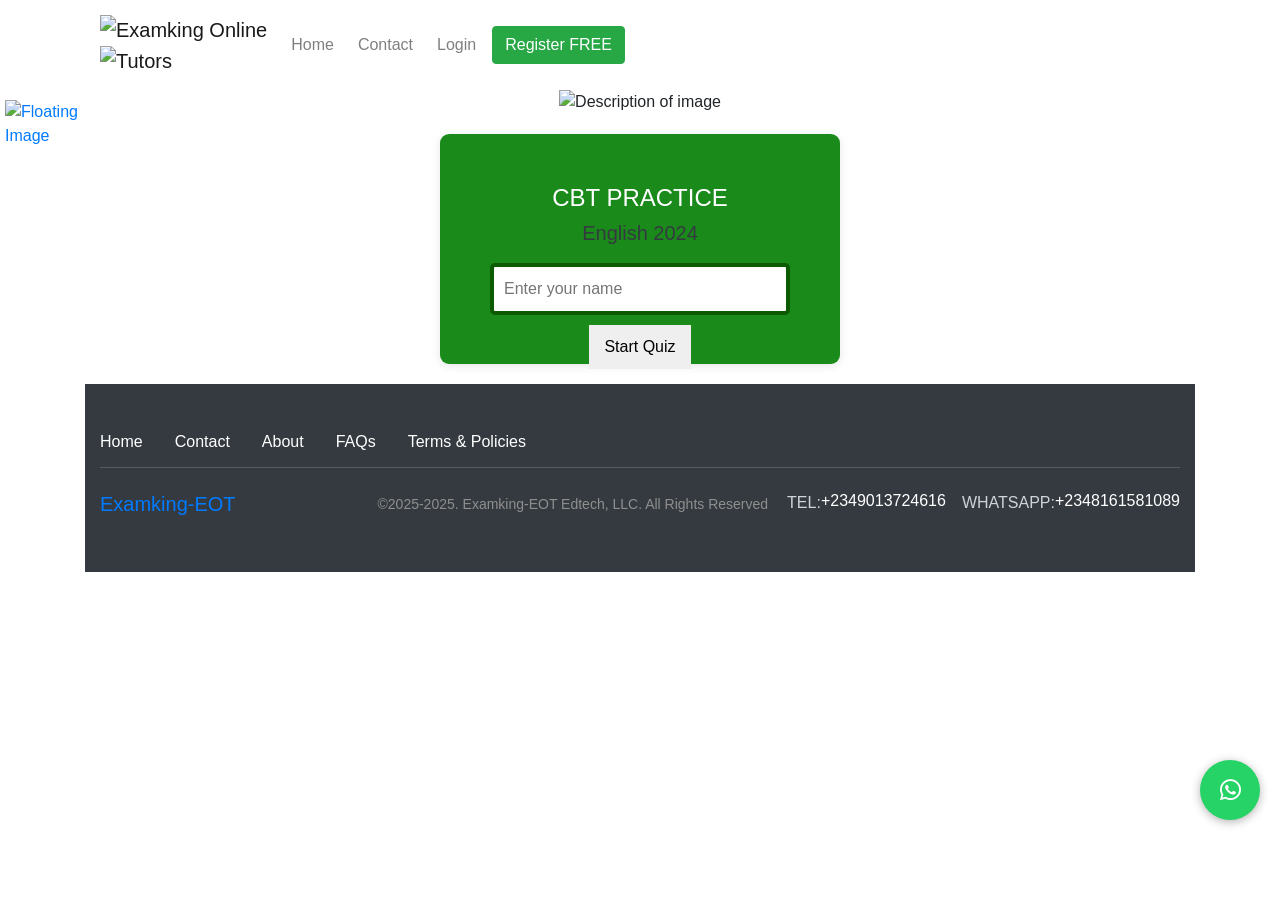
==== commit 3f987ec3: "Update index.html" ====
--- a/index.html
+++ b/index.html
@@ -48,12 +48,12 @@
         </header>
 
         <main>
-            <body style="display: flex; justify-content: center; align-items: center; height: 100vh; margin: 0;">
-                <img src="https://upload.wikimedia.org/wikipedia/en/2/2e/Official_JAMB_logo.png" 
-                     alt="Description of image" 
-                     style="width: 50%; height: auto; margin-left: 60px;">
+           <center>
+            <img src="https://upload.wikimedia.org/wikipedia/en/2/2e/Official_JAMB_logo.png" alt="Description of image" width="50%" height="50%">
+        </center>
             <section id="login">
                 <h4>CBT PRACTICE</h4>
+                <h5>English 2024</h5>
                 <input type="text" id="username" placeholder="Enter your name" required>
                 <button onclick="startQuiz()">Start Quiz</button>
             </section>
@@ -248,3 +248,4 @@
 
 </body>
 </html>
+
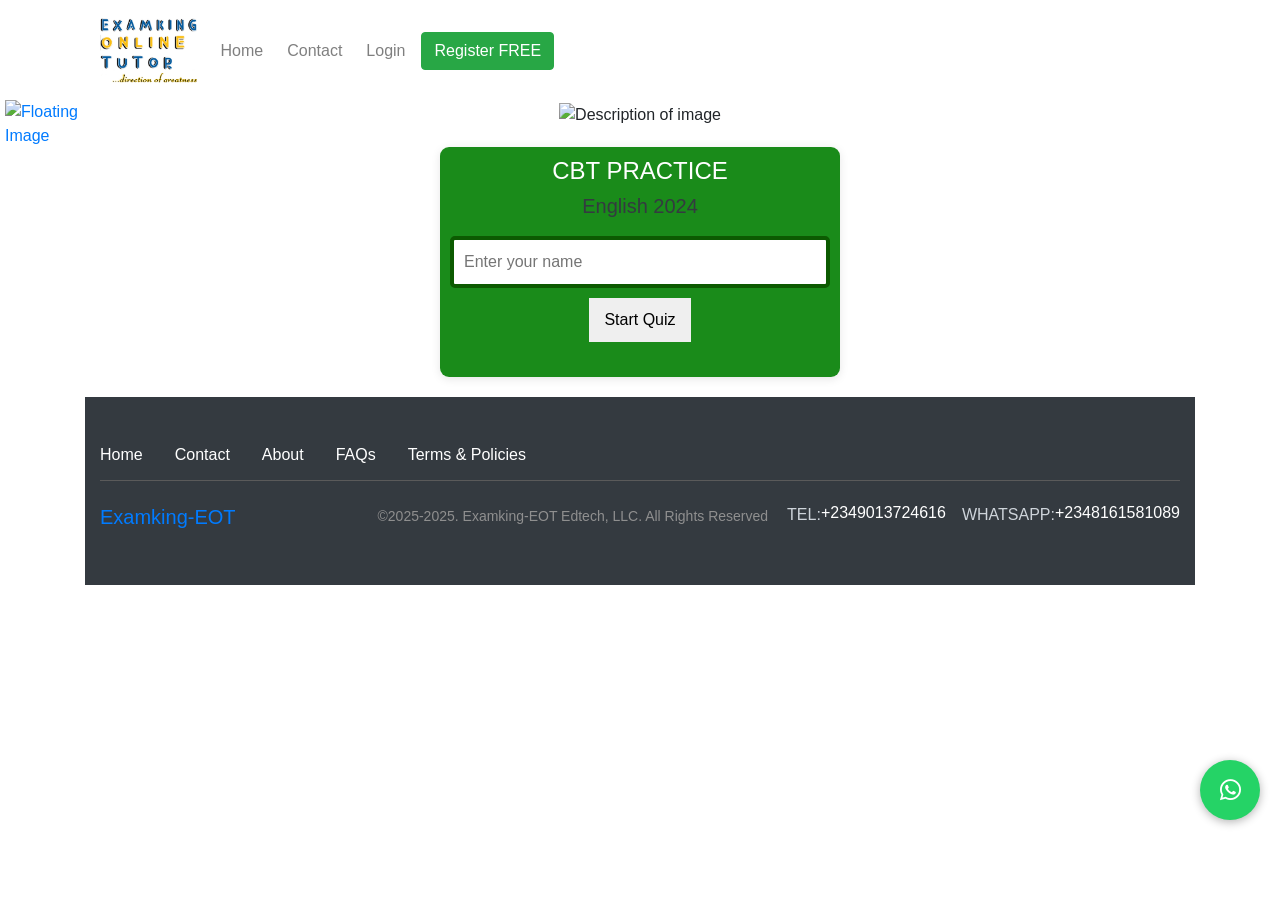
==== commit 846dfcda: "Update index.html" ====
--- a/index.html
+++ b/index.html
@@ -62,7 +62,7 @@
                 <h4>Welcome, <span id="user-name"></span></h4>
                 <div id="subject">Subject: <span id="subject-name">English Language</span></div>
                 <div id="timer">2:00</div>
-                <div id="question-number">Question 1 of 10</div>
+                <div id="question-number">Questions 1 of 10</div>
                 <div id="question"></div>
                 <div id="answers"></div>
                 
@@ -249,3 +249,4 @@
 </body>
 </html>
 
+
--- a/QUIZ.css
+++ b/QUIZ.css
@@ -31,7 +31,7 @@
 }
 #login {
     background: rgba(1, 126, 1, 0.897);
-    padding: 50px;
+    padding: 10px;
     border-radius: 9px;
     box-shadow: 0 2px 10px rgba(0, 0, 0, 0.1);
     width: 100%; 
